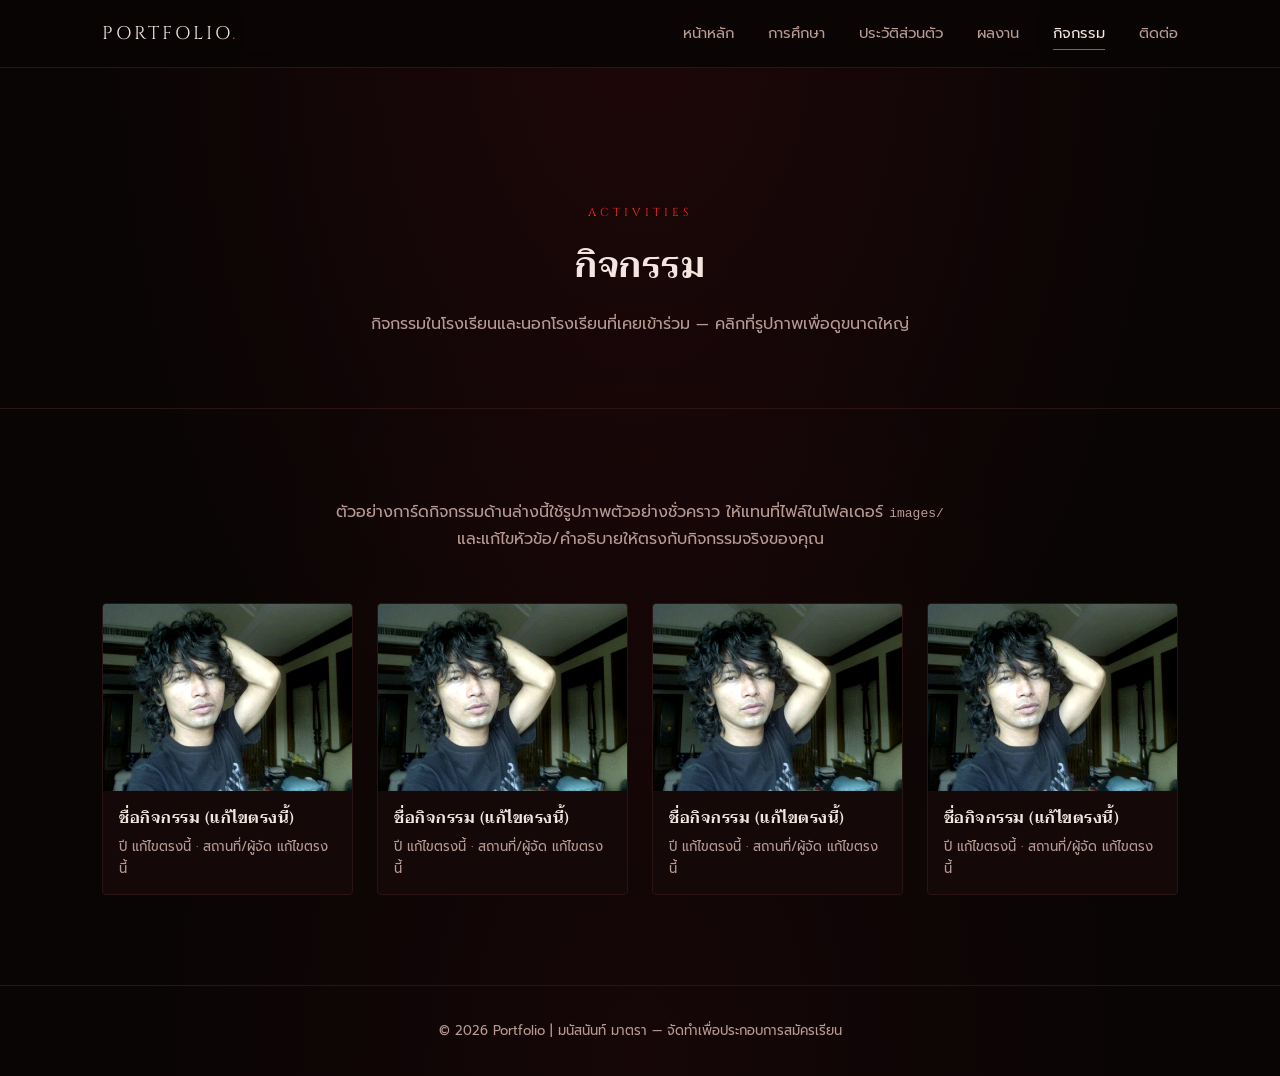
==== activities.html @ ad9273ef "Add files via upload" ====
<!DOCTYPE html>
<html lang="th">
<head>
    <meta charset="UTF-8">
    <meta name="viewport" content="width=device-width, initial-scale=1.0">
    <title>กิจกรรม | มนัสนันท์ มาตรา</title>

    <link rel="preconnect" href="https://fonts.googleapis.com">
    <link rel="preconnect" href="https://fonts.gstatic.com" crossorigin>
    <link href="https://fonts.googleapis.com/css2?family=Cinzel:wght@500;600&family=Prompt:wght@300;400;500;600;700&family=Taviraj:ital,wght@0,400;0,600;1,400&display=swap" rel="stylesheet">

    <link rel="stylesheet" href="css/style.css">
</head>
<body>

<header>
    <nav class="navbar">
        <div class="logo">PORTFOLIO<span>.</span></div>
        <button class="nav-toggle" aria-label="เปิดเมนู">
            <span></span><span></span><span></span>
        </button>
        <ul>
            <li><a href="index.html">หน้าหลัก</a></li>
            <li><a href="education.html">การศึกษา</a></li>
            <li><a href="personal.html">ประวัติส่วนตัว</a></li>
            <li><a href="award.html">ผลงาน</a></li>
            <li><a href="activities.html" class="active">กิจกรรม</a></li>
            <li><a href="contact.html">ติดต่อ</a></li>
        </ul>
    </nav>
</header>

<section class="page-hero">
    <span class="eyebrow">Activities</span>
    <h1>กิจกรรม</h1>
    <p>กิจกรรมในโรงเรียนและนอกโรงเรียนที่เคยเข้าร่วม — คลิกที่รูปภาพเพื่อดูขนาดใหญ่</p>
</section>

<section>
    <div class="gallery-intro">
        <p>
            ตัวอย่างการ์ดกิจกรรมด้านล่างนี้ใช้รูปภาพตัวอย่างชั่วคราว
            ให้แทนที่ไฟล์ในโฟลเดอร์ <code>images/</code> และแก้ไขหัวข้อ/คำอธิบายให้ตรงกับกิจกรรมจริงของคุณ
        </p>
    </div>

    <div class="gallery-grid">

        <div class="gallery-item" data-full="images/gallery-1.jpg" data-caption="กิจกรรม — ตัวอย่างที่ 1: แก้ไขคำอธิบายให้ตรงกับกิจกรรมจริง">
            <div class="thumb-wrap">
                <img src="images/gallery-1.jpg" alt="กิจกรรมตัวอย่างที่ 1">
                <span class="zoom-tag">คลิกเพื่อขยาย</span>
            </div>
            <div class="caption">
                <h4>ชื่อกิจกรรม (แก้ไขตรงนี้)</h4>
                <p>ปี แก้ไขตรงนี้ · สถานที่/ผู้จัด แก้ไขตรงนี้</p>
            </div>
        </div>

        <div class="gallery-item" data-full="images/gallery-1.jpg" data-caption="กิจกรรม — ตัวอย่างที่ 2: แก้ไขคำอธิบายให้ตรงกับกิจกรรมจริง">
            <div class="thumb-wrap">
                <img src="images/gallery-1.jpg" alt="กิจกรรมตัวอย่างที่ 2">
                <span class="zoom-tag">คลิกเพื่อขยาย</span>
            </div>
            <div class="caption">
                <h4>ชื่อกิจกรรม (แก้ไขตรงนี้)</h4>
                <p>ปี แก้ไขตรงนี้ · สถานที่/ผู้จัด แก้ไขตรงนี้</p>
            </div>
        </div>

        <div class="gallery-item" data-full="images/gallery-1.jpg" data-caption="กิจกรรม — ตัวอย่างที่ 3: แก้ไขคำอธิบายให้ตรงกับกิจกรรมจริง">
            <div class="thumb-wrap">
                <img src="images/gallery-1.jpg" alt="กิจกรรมตัวอย่างที่ 3">
                <span class="zoom-tag">คลิกเพื่อขยาย</span>
            </div>
            <div class="caption">
                <h4>ชื่อกิจกรรม (แก้ไขตรงนี้)</h4>
                <p>ปี แก้ไขตรงนี้ · สถานที่/ผู้จัด แก้ไขตรงนี้</p>
            </div>
        </div>

        <div class="gallery-item" data-full="images/gallery-1.jpg" data-caption="กิจกรรม — ตัวอย่างที่ 4: แก้ไขคำอธิบายให้ตรงกับกิจกรรมจริง">
            <div class="thumb-wrap">
                <img src="images/gallery-1.jpg" alt="กิจกรรมตัวอย่างที่ 4">
                <span class="zoom-tag">คลิกเพื่อขยาย</span>
            </div>
            <div class="caption">
                <h4>ชื่อกิจกรรม (แก้ไขตรงนี้)</h4>
                <p>ปี แก้ไขตรงนี้ · สถานที่/ผู้จัด แก้ไขตรงนี้</p>
            </div>
        </div>

    </div>
</section>

<!-- ===== Lightbox modal ===== -->
<div class="lightbox" id="lightbox">
    <div class="lightbox-content">
        <button class="lightbox-close" aria-label="ปิด">✕</button>
        <button class="lightbox-prev" aria-label="ก่อนหน้า">‹</button>
        <img src="" alt="">
        <p class="lightbox-caption"></p>
        <button class="lightbox-next" aria-label="ถัดไป">›</button>
    </div>
</div>

<footer>
    <p>© 2026 Portfolio | มนัสนันท์ มาตรา — จัดทำเพื่อประกอบการสมัครเรียน</p>
</footer>

<script src="js/script.js"></script>
</body>
</html>
---- css/style.css ----
/* =========================================================
   PORTFOLIO — DARK EMBER THEME
   Palette:
     --void      #0a0505   background, deepest black-red
     --char      #150808   panel background
     --blood     #7a0d17   primary red (deep blood)
     --ember     #ff2b1c   accent red-orange (glow / hover)
     --ash       #2a1414   borders / dividers
     --bone      #f2e6df   main text (warm bone white)
     --smoke     #b89b93   muted text
   ========================================================= */

:root {
    --void: #0a0505;
    --char: #150808;
    --blood: #7a0d17;
    --ember: #ff2b1c;
    --ash: #2a1414;
    --bone: #f2e6df;
    --smoke: #b89b93;
}

* {
    margin: 0;
    padding: 0;
    box-sizing: border-box;
}

html {
    scroll-behavior: smooth;
}

body {
    background: var(--void);
    color: var(--bone);
    font-family: 'Prompt', sans-serif;
    line-height: 1.7;
    overflow-x: hidden;
    background-image:
        radial-gradient(ellipse at top, rgba(122,13,23,0.18), transparent 60%),
        radial-gradient(ellipse at bottom, rgba(122,13,23,0.10), transparent 55%);
}

h1, h2, h3, h4 {
    font-family: 'Taviraj', serif;
    font-weight: 600;
    letter-spacing: 0.5px;
}

a {
    text-decoration: none;
    color: inherit;
}

img {
    max-width: 100%;
    display: block;
}

section {
    padding: 90px 8%;
    position: relative;
}

.eyebrow {
    display: inline-block;
    font-family: 'Cinzel', serif;
    font-size: 0.72rem;
    letter-spacing: 4px;
    text-transform: uppercase;
    color: var(--ember);
    margin-bottom: 14px;
}

/* ===== Ember particles (signature ambient effect) ===== */
.ember-field {
    position: absolute;
    inset: 0;
    overflow: hidden;
    pointer-events: none;
    z-index: 0;
}

.ember-field span {
    position: absolute;
    bottom: -10px;
    width: 3px;
    height: 3px;
    background: var(--ember);
    border-radius: 50%;
    box-shadow: 0 0 6px 2px rgba(255,43,28,0.7);
    opacity: 0;
    animation: float-up linear infinite;
}

@keyframes float-up {
    0%   { opacity: 0; transform: translateY(0) translateX(0); }
    10%  { opacity: 1; }
    90%  { opacity: 0.4; }
    100% { opacity: 0; transform: translateY(-620px) translateX(var(--drift, 20px)); }
}

/* ===== Navigation ===== */
header {
    position: sticky;
    top: 0;
    z-index: 100;
    background: rgba(10,5,5,0.88);
    backdrop-filter: blur(8px);
    border-bottom: 1px solid var(--ash);
}

.navbar {
    display: flex;
    align-items: center;
    justify-content: space-between;
    padding: 18px 8%;
}

.logo {
    font-family: 'Cinzel', serif;
    font-size: 1.15rem;
    letter-spacing: 3px;
    color: var(--bone);
}

.logo span {
    color: var(--ember);
}

.navbar ul {
    display: flex;
    list-style: none;
    gap: 34px;
}

.navbar ul li a {
    position: relative;
    font-size: 0.92rem;
    color: var(--smoke);
    transition: color 0.25s ease;
    padding-bottom: 4px;
}

.navbar ul li a::after {
    content: "";
    position: absolute;
    left: 0;
    bottom: -2px;
    width: 0;
    height: 1px;
    background: var(--ember);
    transition: width 0.25s ease;
}

.navbar ul li a:hover,
.navbar ul li a.active {
    color: var(--bone);
}

.navbar ul li a:hover::after,
.navbar ul li a.active::after {
    width: 100%;
}

.nav-toggle {
    display: none;
    flex-direction: column;
    gap: 5px;
    background: none;
    border: none;
    cursor: pointer;
}

.nav-toggle span {
    width: 26px;
    height: 2px;
    background: var(--bone);
}

/* ===== Hero ===== */
.hero {
    display: flex;
    align-items: center;
    justify-content: space-between;
    gap: 60px;
    min-height: 82vh;
    padding-top: 60px;
}

.hero-text {
    flex: 1.1;
    z-index: 1;
}

.hero-text h1 {
    font-size: 1.4rem;
    color: var(--smoke);
    font-weight: 400;
}

.hero-text h2 {
    font-size: 2.6rem;
    margin: 10px 0 22px;
    line-height: 1.3;
}

.hero-text h2 span {
    color: var(--ember);
    text-shadow: 0 0 22px rgba(255,43,28,0.55);
}

.hero-text p {
    color: var(--smoke);
    max-width: 480px;
    margin-bottom: 32px;
}

.btn {
    display: inline-block;
    padding: 14px 34px;
    border: 1px solid var(--blood);
    color: var(--bone);
    font-size: 0.9rem;
    letter-spacing: 1px;
    border-radius: 2px;
    background: linear-gradient(180deg, rgba(122,13,23,0.35), rgba(122,13,23,0.05));
    transition: all 0.3s ease;
}

.btn:hover {
    background: var(--ember);
    border-color: var(--ember);
    box-shadow: 0 0 24px rgba(255,43,28,0.6);
    color: #150404;
}

.hero-image {
    flex: 0.9;
    display: flex;
    justify-content: center;
    z-index: 1;
}

.hero-image .frame {
    position: relative;
    width: 300px;
    height: 380px;
    clip-path: polygon(50% 0%, 100% 18%, 100% 100%, 50% 100%, 0% 100%, 0% 18%);
    border: 1px solid var(--blood);
    box-shadow: 0 0 50px rgba(122,13,23,0.55);
    overflow: hidden;
}

.hero-image img {
    width: 100%;
    height: 100%;
    object-fit: cover;
    filter: grayscale(20%) contrast(1.08) saturate(1.1);
}

/* ===== Jagged divider (signature) ===== */
.divider {
    height: 46px;
    background: var(--char);
    clip-path: polygon(
        0% 100%, 5% 20%, 10% 100%, 15% 30%, 20% 100%, 25% 15%, 30% 100%,
        35% 25%, 40% 100%, 45% 10%, 50% 100%, 55% 20%, 60% 100%, 65% 30%,
        70% 100%, 75% 15%, 80% 100%, 85% 25%, 90% 100%, 95% 10%, 100% 100%,
        100% 0%, 0% 0%
    );
}

/* ===== About / generic content sections ===== */
.about, .content-block {
    background: var(--char);
    border-top: 1px solid var(--ash);
    border-bottom: 1px solid var(--ash);
}

.about h2, .content-block h2 {
    font-size: 1.8rem;
    margin-bottom: 20px;
}

.about p {
    color: var(--smoke);
    max-width: 780px;
}

/* ===== Cards ===== */
.cards {
    display: grid;
    grid-template-columns: repeat(3, 1fr);
    gap: 28px;
}

.card {
    background: var(--char);
    border: 1px solid var(--ash);
    padding: 34px 26px;
    border-radius: 4px;
    transition: transform 0.3s ease, border-color 0.3s ease, box-shadow 0.3s ease;
}

.card:hover {
    transform: translateY(-6px);
    border-color: var(--blood);
    box-shadow: 0 14px 34px rgba(122,13,23,0.35);
}

.card h3 {
    font-size: 1.1rem;
    margin-bottom: 10px;
    color: var(--ember);
}

.card p {
    color: var(--smoke);
    font-size: 0.92rem;
}

/* ===== Page header (for inner pages) ===== */
.page-hero {
    padding: 130px 8% 70px;
    text-align: center;
    border-bottom: 1px solid var(--ash);
}

.page-hero h1 {
    font-size: 2.2rem;
}

.page-hero p {
    color: var(--smoke);
    max-width: 560px;
    margin: 14px auto 0;
}

/* ===== Personal info page ===== */
.profile-wrap {
    display: flex;
    gap: 60px;
    align-items: flex-start;
}

.profile-photo {
    flex: 0 0 260px;
}

.profile-photo .frame {
    width: 260px;
    height: 330px;
    clip-path: polygon(50% 0%, 100% 18%, 100% 100%, 0% 100%, 0% 18%);
    border: 1px solid var(--blood);
    overflow: hidden;
    box-shadow: 0 0 40px rgba(122,13,23,0.4);
}

.profile-photo img {
    width: 100%;
    height: 100%;
    object-fit: cover;
    filter: grayscale(20%) contrast(1.08);
}

.info-table {
    flex: 1;
    border-collapse: collapse;
    width: 100%;
}

.info-table tr {
    border-bottom: 1px solid var(--ash);
}

.info-table td {
    padding: 14px 10px;
    vertical-align: top;
}

.info-table td:first-child {
    width: 190px;
    color: var(--ember);
    font-weight: 500;
    white-space: nowrap;
}

.info-table td:last-child {
    color: var(--bone);
}

.quote-block {
    margin-top: 34px;
    padding: 22px 26px;
    border-left: 3px solid var(--ember);
    background: rgba(122,13,23,0.08);
    font-family: 'Taviraj', serif;
    font-style: italic;
    color: var(--smoke);
}

/* ===== Education timeline ===== */
.timeline {
    position: relative;
    max-width: 780px;
    margin: 0 auto;
    padding-left: 40px;
    border-left: 1px solid var(--ash);
}

.timeline-item {
    position: relative;
    margin-bottom: 46px;
}

.timeline-item::before {
    content: "";
    position: absolute;
    left: -46px;
    top: 4px;
    width: 12px;
    height: 12px;
    background: var(--void);
    border: 2px solid var(--ember);
    border-radius: 50%;
    box-shadow: 0 0 10px rgba(255,43,28,0.7);
}

.timeline-item .year {
    font-family: 'Cinzel', serif;
    font-size: 0.78rem;
    letter-spacing: 2px;
    color: var(--ember);
    margin-bottom: 6px;
    display: block;
}

.timeline-item h3 {
    font-size: 1.2rem;
    margin-bottom: 8px;
}

.timeline-item p {
    color: var(--smoke);
    font-size: 0.94rem;
}

.gpa-box {
    max-width: 780px;
    margin: 60px auto 0;
    display: grid;
    grid-template-columns: repeat(3, 1fr);
    gap: 20px;
    text-align: center;
}

.gpa-box .stat {
    border: 1px solid var(--ash);
    padding: 26px 10px;
    border-radius: 4px;
}

.gpa-box .stat .num {
    font-family: 'Cinzel', serif;
    font-size: 1.9rem;
    color: var(--ember);
}

.gpa-box .stat .label {
    color: var(--smoke);
    font-size: 0.82rem;
    margin-top: 6px;
}

/* ===== Gallery (award / activities) with lightbox ===== */
.gallery-intro {
    text-align: center;
    max-width: 620px;
    margin: 0 auto 50px;
}

.gallery-intro p {
    color: var(--smoke);
}

.gallery-grid {
    display: grid;
    grid-template-columns: repeat(auto-fill, minmax(240px, 1fr));
    gap: 24px;
}

.gallery-item {
    position: relative;
    border: 1px solid var(--ash);
    border-radius: 4px;
    overflow: hidden;
    cursor: pointer;
    background: var(--char);
}

.gallery-item .thumb-wrap {
    position: relative;
    overflow: hidden;
    aspect-ratio: 4 / 3;
}

.gallery-item img {
    width: 100%;
    height: 100%;
    object-fit: cover;
    filter: grayscale(15%) contrast(1.05);
    transition: transform 0.5s ease, filter 0.5s ease;
}

.gallery-item:hover img {
    transform: scale(1.08);
    filter: grayscale(0%) contrast(1.1);
}

.gallery-item .zoom-tag {
    position: absolute;
    top: 10px;
    right: 10px;
    background: rgba(10,5,5,0.7);
    border: 1px solid var(--blood);
    color: var(--bone);
    font-size: 0.7rem;
    padding: 4px 9px;
    border-radius: 20px;
    letter-spacing: 1px;
    opacity: 0;
    transform: translateY(-4px);
    transition: all 0.3s ease;
}

.gallery-item:hover .zoom-tag {
    opacity: 1;
    transform: translateY(0);
}

.gallery-item .caption {
    padding: 14px 16px;
}

.gallery-item .caption h4 {
    font-size: 0.98rem;
    margin-bottom: 4px;
}

.gallery-item .caption p {
    color: var(--smoke);
    font-size: 0.82rem;
}

/* ===== Lightbox modal ===== */
.lightbox {
    position: fixed;
    inset: 0;
    background: rgba(6,3,3,0.94);
    display: none;
    align-items: center;
    justify-content: center;
    z-index: 999;
    padding: 40px;
}

.lightbox.open {
    display: flex;
    animation: fadeIn 0.25s ease;
}

@keyframes fadeIn {
    from { opacity: 0; }
    to { opacity: 1; }
}

.lightbox-content {
    max-width: 880px;
    max-height: 85vh;
    position: relative;
    text-align: center;
}

.lightbox-content img {
    max-width: 100%;
    max-height: 75vh;
    border: 1px solid var(--blood);
    box-shadow: 0 0 60px rgba(255,43,28,0.35);
    margin: 0 auto;
}

.lightbox-caption {
    color: var(--smoke);
    margin-top: 16px;
    font-size: 0.9rem;
}

.lightbox-close,
.lightbox-prev,
.lightbox-next {
    position: absolute;
    background: none;
    border: 1px solid var(--blood);
    color: var(--bone);
    cursor: pointer;
    font-size: 1.1rem;
    width: 42px;
    height: 42px;
    border-radius: 50%;
    display: flex;
    align-items: center;
    justify-content: center;
    transition: all 0.25s ease;
}

.lightbox-close:hover,
.lightbox-prev:hover,
.lightbox-next:hover {
    background: var(--ember);
    color: #150404;
    border-color: var(--ember);
}

.lightbox-close {
    top: -50px;
    right: 0;
}

.lightbox-prev {
    left: -60px;
    top: 50%;
    transform: translateY(-50%);
}

.lightbox-next {
    right: -60px;
    top: 50%;
    transform: translateY(-50%);
}

/* ===== Contact page ===== */
.contact-grid {
    display: grid;
    grid-template-columns: repeat(auto-fit, minmax(220px, 1fr));
    gap: 24px;
    max-width: 920px;
    margin: 0 auto;
}

.contact-card {
    background: var(--char);
    border: 1px solid var(--ash);
    padding: 30px 24px;
    border-radius: 4px;
    text-align: center;
    transition: all 0.3s ease;
}

.contact-card:hover {
    border-color: var(--blood);
    transform: translateY(-4px);
    box-shadow: 0 12px 30px rgba(122,13,23,0.3);
}

.contact-card .icon {
    font-size: 1.7rem;
    margin-bottom: 12px;
    color: var(--ember);
}

.contact-card h3 {
    font-size: 1rem;
    margin-bottom: 6px;
}

.contact-card p, .contact-card a {
    color: var(--smoke);
    font-size: 0.9rem;
}

.contact-form {
    max-width: 620px;
    margin: 60px auto 0;
}

.contact-form label {
    display: block;
    font-size: 0.85rem;
    color: var(--smoke);
    margin-bottom: 6px;
    margin-top: 18px;
}

.contact-form input,
.contact-form textarea {
    width: 100%;
    background: var(--char);
    border: 1px solid var(--ash);
    color: var(--bone);
    padding: 12px 14px;
    border-radius: 3px;
    font-family: 'Prompt', sans-serif;
}

.contact-form input:focus,
.contact-form textarea:focus {
    outline: none;
    border-color: var(--ember);
}

.contact-form button {
    margin-top: 24px;
    cursor: pointer;
    font-family: 'Prompt', sans-serif;
}

/* ===== Footer ===== */
footer {
    padding: 34px 8%;
    text-align: center;
    color: var(--smoke);
    font-size: 0.82rem;
    border-top: 1px solid var(--ash);
}

/* ===== Focus visibility (accessibility) ===== */
a:focus-visible,
button:focus-visible {
    outline: 2px solid var(--ember);
    outline-offset: 3px;
}

/* ===== Reduced motion ===== */
@media (prefers-reduced-motion: reduce) {
    .ember-field span { animation: none; opacity: 0; }
    * { transition: none !important; }
}

/* ===== Responsive ===== */
@media (max-width: 900px) {
    .hero { flex-direction: column; text-align: center; padding-top: 40px; }
    .hero-text p { margin-left: auto; margin-right: auto; }
    .profile-wrap { flex-direction: column; align-items: center; text-align: center; }
    .info-table td:first-child { width: 140px; }
    .cards { grid-template-columns: 1fr; }
    .gpa-box { grid-template-columns: 1fr; }
}

@media (max-width: 720px) {
    .navbar ul {
        position: fixed;
        top: 66px;
        left: 0;
        right: 0;
        background: var(--void);
        flex-direction: column;
        align-items: center;
        gap: 0;
        border-bottom: 1px solid var(--ash);
        max-height: 0;
        overflow: hidden;
        transition: max-height 0.3s ease;
    }
    .navbar ul.show {
        max-height: 320px;
    }
    .navbar ul li {
        width: 100%;
        text-align: center;
        padding: 16px 0;
        border-top: 1px solid var(--ash);
    }
    .nav-toggle { display: flex; }
    section { padding: 60px 6%; }
    .lightbox-prev { left: 8px; }
    .lightbox-next { right: 8px; }
    .lightbox-close { top: 8px; right: 8px; }
}
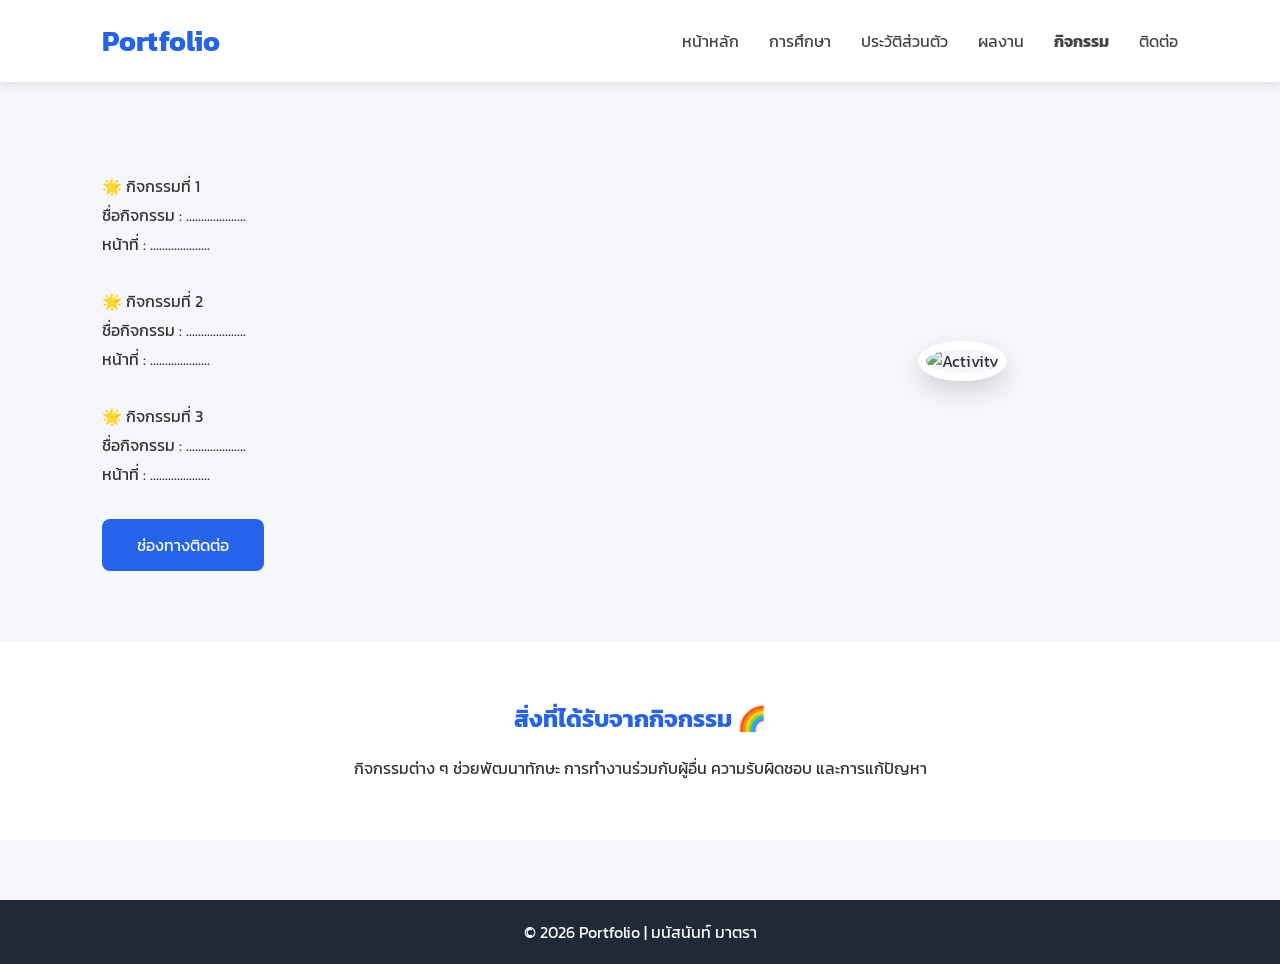
==== commit 2a57e826: "Create activities.html" ====
--- a/activities.html
+++ b/activities.html
@@ -1,113 +1,127 @@
 <!DOCTYPE html>
 <html lang="th">
+
 <head>
-    <meta charset="UTF-8">
-    <meta name="viewport" content="width=device-width, initial-scale=1.0">
-    <title>กิจกรรม | มนัสนันท์ มาตรา</title>
 
-    <link rel="preconnect" href="https://fonts.googleapis.com">
-    <link rel="preconnect" href="https://fonts.gstatic.com" crossorigin>
-    <link href="https://fonts.googleapis.com/css2?family=Cinzel:wght@500;600&family=Prompt:wght@300;400;500;600;700&family=Taviraj:ital,wght@0,400;0,600;1,400&display=swap" rel="stylesheet">
+<meta charset="UTF-8">
+<meta name="viewport" content="width=device-width, initial-scale=1.0">
 
-    <link rel="stylesheet" href="css/style.css">
+<title>Portfolio | กิจกรรม</title>
+
+<link rel="stylesheet" href="css/style.css">
+
+<link href="https://fonts.googleapis.com/css2?family=Kanit:wght@300;400;500;700&display=swap" rel="stylesheet">
+
 </head>
+
+
 <body>
 
+
 <header>
-    <nav class="navbar">
-        <div class="logo">PORTFOLIO<span>.</span></div>
-        <button class="nav-toggle" aria-label="เปิดเมนู">
-            <span></span><span></span><span></span>
-        </button>
-        <ul>
-            <li><a href="index.html">หน้าหลัก</a></li>
-            <li><a href="education.html">การศึกษา</a></li>
-            <li><a href="personal.html">ประวัติส่วนตัว</a></li>
-            <li><a href="award.html">ผลงาน</a></li>
-            <li><a href="activities.html" class="active">กิจกรรม</a></li>
-            <li><a href="contact.html">ติดต่อ</a></li>
-        </ul>
-    </nav>
+
+<nav class="navbar">
+
+<div class="logo">
+Portfolio
+</div>
+
+
+<ul class="menu">
+
+<li><a href="index.html">หน้าหลัก</a></li>
+
+<li><a href="education.html">การศึกษา</a></li>
+
+<li><a href="personal.html">ประวัติส่วนตัว</a></li>
+
+<li><a href="award.html">ผลงาน</a></li>
+
+<li><a href="activities.html" class="active">กิจกรรม</a></li>
+
+<li><a href="contact.html">ติดต่อ</a></li>
+
+</ul>
+
+</nav>
+
 </header>
 
-<section class="page-hero">
-    <span class="eyebrow">Activities</span>
-    <h1>กิจกรรม</h1>
-    <p>กิจกรรมในโรงเรียนและนอกโรงเรียนที่เคยเข้าร่วม — คลิกที่รูปภาพเพื่อดูขนาดใหญ่</p>
+
+
+<section class="hero">
+
+
+<div class="hero-text">
+
+
+<p>
+
+🌟 กิจกรรมที่ 1<br>
+ชื่อกิจกรรม : ....................<br>
+หน้าที่ : ....................<br><br>
+
+
+🌟 กิจกรรมที่ 2<br>
+ชื่อกิจกรรม : ....................<br>
+หน้าที่ : ....................<br><br>
+
+
+🌟 กิจกรรมที่ 3<br>
+ชื่อกิจกรรม : ....................<br>
+หน้าที่ : ....................
+
+</p>
+
+
+<a href="contact.html" class="btn">
+ช่องทางติดต่อ
+</a>
+
+
+</div>
+
+
+<div class="hero-image">
+
+<img src="images/activity.png" alt="Activity">
+
+</div>
+
+
 </section>
 
-<section>
-    <div class="gallery-intro">
-        <p>
-            ตัวอย่างการ์ดกิจกรรมด้านล่างนี้ใช้รูปภาพตัวอย่างชั่วคราว
-            ให้แทนที่ไฟล์ในโฟลเดอร์ <code>images/</code> และแก้ไขหัวข้อ/คำอธิบายให้ตรงกับกิจกรรมจริงของคุณ
-        </p>
-    </div>
 
-    <div class="gallery-grid">
 
-        <div class="gallery-item" data-full="images/gallery-1.jpg" data-caption="กิจกรรม — ตัวอย่างที่ 1: แก้ไขคำอธิบายให้ตรงกับกิจกรรมจริง">
-            <div class="thumb-wrap">
-                <img src="images/gallery-1.jpg" alt="กิจกรรมตัวอย่างที่ 1">
-                <span class="zoom-tag">คลิกเพื่อขยาย</span>
-            </div>
-            <div class="caption">
-                <h4>ชื่อกิจกรรม (แก้ไขตรงนี้)</h4>
-                <p>ปี แก้ไขตรงนี้ · สถานที่/ผู้จัด แก้ไขตรงนี้</p>
-            </div>
-        </div>
+<section class="about">
 
-        <div class="gallery-item" data-full="images/gallery-1.jpg" data-caption="กิจกรรม — ตัวอย่างที่ 2: แก้ไขคำอธิบายให้ตรงกับกิจกรรมจริง">
-            <div class="thumb-wrap">
-                <img src="images/gallery-1.jpg" alt="กิจกรรมตัวอย่างที่ 2">
-                <span class="zoom-tag">คลิกเพื่อขยาย</span>
-            </div>
-            <div class="caption">
-                <h4>ชื่อกิจกรรม (แก้ไขตรงนี้)</h4>
-                <p>ปี แก้ไขตรงนี้ · สถานที่/ผู้จัด แก้ไขตรงนี้</p>
-            </div>
-        </div>
+<h2>
+สิ่งที่ได้รับจากกิจกรรม 🌈
+</h2>
 
-        <div class="gallery-item" data-full="images/gallery-1.jpg" data-caption="กิจกรรม — ตัวอย่างที่ 3: แก้ไขคำอธิบายให้ตรงกับกิจกรรมจริง">
-            <div class="thumb-wrap">
-                <img src="images/gallery-1.jpg" alt="กิจกรรมตัวอย่างที่ 3">
-                <span class="zoom-tag">คลิกเพื่อขยาย</span>
-            </div>
-            <div class="caption">
-                <h4>ชื่อกิจกรรม (แก้ไขตรงนี้)</h4>
-                <p>ปี แก้ไขตรงนี้ · สถานที่/ผู้จัด แก้ไขตรงนี้</p>
-            </div>
-        </div>
 
-        <div class="gallery-item" data-full="images/gallery-1.jpg" data-caption="กิจกรรม — ตัวอย่างที่ 4: แก้ไขคำอธิบายให้ตรงกับกิจกรรมจริง">
-            <div class="thumb-wrap">
-                <img src="images/gallery-1.jpg" alt="กิจกรรมตัวอย่างที่ 4">
-                <span class="zoom-tag">คลิกเพื่อขยาย</span>
-            </div>
-            <div class="caption">
-                <h4>ชื่อกิจกรรม (แก้ไขตรงนี้)</h4>
-                <p>ปี แก้ไขตรงนี้ · สถานที่/ผู้จัด แก้ไขตรงนี้</p>
-            </div>
-        </div>
+<p>
 
-    </div>
+กิจกรรมต่าง ๆ ช่วยพัฒนาทักษะ
+การทำงานร่วมกับผู้อื่น
+ความรับผิดชอบ และการแก้ปัญหา
+
+</p>
+
+
 </section>
 
-<!-- ===== Lightbox modal ===== -->
-<div class="lightbox" id="lightbox">
-    <div class="lightbox-content">
-        <button class="lightbox-close" aria-label="ปิด">✕</button>
-        <button class="lightbox-prev" aria-label="ก่อนหน้า">‹</button>
-        <img src="" alt="">
-        <p class="lightbox-caption"></p>
-        <button class="lightbox-next" aria-label="ถัดไป">›</button>
-    </div>
-</div>
+
 
 <footer>
-    <p>© 2026 Portfolio | มนัสนันท์ มาตรา — จัดทำเพื่อประกอบการสมัครเรียน</p>
+
+<p>
+© 2026 Portfolio | มนัสนันท์ มาตรา
+</p>
+
 </footer>
 
-<script src="js/script.js"></script>
+
 </body>
+
 </html>
--- a/css/style.css
+++ b/css/style.css
@@ -1,779 +1,238 @@
-/* =========================================================
-   PORTFOLIO — DARK EMBER THEME
-   Palette:
-     --void      #0a0505   background, deepest black-red
-     --char      #150808   panel background
-     --blood     #7a0d17   primary red (deep blood)
-     --ember     #ff2b1c   accent red-orange (glow / hover)
-     --ash       #2a1414   borders / dividers
-     --bone      #f2e6df   main text (warm bone white)
-     --smoke     #b89b93   muted text
-   ========================================================= */
-
-:root {
-    --void: #0a0505;
-    --char: #150808;
-    --blood: #7a0d17;
-    --ember: #ff2b1c;
-    --ash: #2a1414;
-    --bone: #f2e6df;
-    --smoke: #b89b93;
-}
-
-* {
-    margin: 0;
-    padding: 0;
-    box-sizing: border-box;
-}
-
-html {
-    scroll-behavior: smooth;
-}
-
-body {
-    background: var(--void);
-    color: var(--bone);
-    font-family: 'Prompt', sans-serif;
-    line-height: 1.7;
-    overflow-x: hidden;
-    background-image:
-        radial-gradient(ellipse at top, rgba(122,13,23,0.18), transparent 60%),
-        radial-gradient(ellipse at bottom, rgba(122,13,23,0.10), transparent 55%);
-}
-
-h1, h2, h3, h4 {
-    font-family: 'Taviraj', serif;
-    font-weight: 600;
-    letter-spacing: 0.5px;
-}
-
-a {
-    text-decoration: none;
-    color: inherit;
-}
-
-img {
-    max-width: 100%;
-    display: block;
-}
-
-section {
-    padding: 90px 8%;
-    position: relative;
-}
-
-.eyebrow {
-    display: inline-block;
-    font-family: 'Cinzel', serif;
-    font-size: 0.72rem;
-    letter-spacing: 4px;
-    text-transform: uppercase;
-    color: var(--ember);
-    margin-bottom: 14px;
-}
-
-/* ===== Ember particles (signature ambient effect) ===== */
-.ember-field {
-    position: absolute;
-    inset: 0;
-    overflow: hidden;
-    pointer-events: none;
-    z-index: 0;
-}
-
-.ember-field span {
-    position: absolute;
-    bottom: -10px;
-    width: 3px;
-    height: 3px;
-    background: var(--ember);
-    border-radius: 50%;
-    box-shadow: 0 0 6px 2px rgba(255,43,28,0.7);
-    opacity: 0;
-    animation: float-up linear infinite;
-}
-
-@keyframes float-up {
-    0%   { opacity: 0; transform: translateY(0) translateX(0); }
-    10%  { opacity: 1; }
-    90%  { opacity: 0.4; }
-    100% { opacity: 0; transform: translateY(-620px) translateX(var(--drift, 20px)); }
-}
-
-/* ===== Navigation ===== */
-header {
-    position: sticky;
-    top: 0;
-    z-index: 100;
-    background: rgba(10,5,5,0.88);
-    backdrop-filter: blur(8px);
-    border-bottom: 1px solid var(--ash);
-}
-
-.navbar {
-    display: flex;
-    align-items: center;
-    justify-content: space-between;
-    padding: 18px 8%;
-}
-
-.logo {
-    font-family: 'Cinzel', serif;
-    font-size: 1.15rem;
-    letter-spacing: 3px;
-    color: var(--bone);
-}
-
-.logo span {
-    color: var(--ember);
-}
-
-.navbar ul {
-    display: flex;
-    list-style: none;
-    gap: 34px;
-}
-
-.navbar ul li a {
-    position: relative;
-    font-size: 0.92rem;
-    color: var(--smoke);
-    transition: color 0.25s ease;
-    padding-bottom: 4px;
-}
-
-.navbar ul li a::after {
-    content: "";
-    position: absolute;
-    left: 0;
-    bottom: -2px;
-    width: 0;
-    height: 1px;
-    background: var(--ember);
-    transition: width 0.25s ease;
-}
-
-.navbar ul li a:hover,
-.navbar ul li a.active {
-    color: var(--bone);
-}
-
-.navbar ul li a:hover::after,
-.navbar ul li a.active::after {
-    width: 100%;
-}
-
-.nav-toggle {
-    display: none;
-    flex-direction: column;
-    gap: 5px;
-    background: none;
-    border: none;
-    cursor: pointer;
-}
-
-.nav-toggle span {
-    width: 26px;
-    height: 2px;
-    background: var(--bone);
-}
-
-/* ===== Hero ===== */
-.hero {
-    display: flex;
-    align-items: center;
-    justify-content: space-between;
-    gap: 60px;
-    min-height: 82vh;
-    padding-top: 60px;
-}
-
-.hero-text {
-    flex: 1.1;
-    z-index: 1;
-}
-
-.hero-text h1 {
-    font-size: 1.4rem;
-    color: var(--smoke);
-    font-weight: 400;
-}
-
-.hero-text h2 {
-    font-size: 2.6rem;
-    margin: 10px 0 22px;
-    line-height: 1.3;
-}
-
-.hero-text h2 span {
-    color: var(--ember);
-    text-shadow: 0 0 22px rgba(255,43,28,0.55);
-}
-
-.hero-text p {
-    color: var(--smoke);
-    max-width: 480px;
-    margin-bottom: 32px;
-}
-
-.btn {
-    display: inline-block;
-    padding: 14px 34px;
-    border: 1px solid var(--blood);
-    color: var(--bone);
-    font-size: 0.9rem;
-    letter-spacing: 1px;
-    border-radius: 2px;
-    background: linear-gradient(180deg, rgba(122,13,23,0.35), rgba(122,13,23,0.05));
-    transition: all 0.3s ease;
-}
-
-.btn:hover {
-    background: var(--ember);
-    border-color: var(--ember);
-    box-shadow: 0 0 24px rgba(255,43,28,0.6);
-    color: #150404;
-}
-
-.hero-image {
-    flex: 0.9;
-    display: flex;
-    justify-content: center;
-    z-index: 1;
-}
-
-.hero-image .frame {
-    position: relative;
-    width: 300px;
-    height: 380px;
-    clip-path: polygon(50% 0%, 100% 18%, 100% 100%, 50% 100%, 0% 100%, 0% 18%);
-    border: 1px solid var(--blood);
-    box-shadow: 0 0 50px rgba(122,13,23,0.55);
-    overflow: hidden;
-}
-
-.hero-image img {
-    width: 100%;
-    height: 100%;
-    object-fit: cover;
-    filter: grayscale(20%) contrast(1.08) saturate(1.1);
-}
-
-/* ===== Jagged divider (signature) ===== */
-.divider {
-    height: 46px;
-    background: var(--char);
-    clip-path: polygon(
-        0% 100%, 5% 20%, 10% 100%, 15% 30%, 20% 100%, 25% 15%, 30% 100%,
-        35% 25%, 40% 100%, 45% 10%, 50% 100%, 55% 20%, 60% 100%, 65% 30%,
-        70% 100%, 75% 15%, 80% 100%, 85% 25%, 90% 100%, 95% 10%, 100% 100%,
-        100% 0%, 0% 0%
-    );
-}
-
-/* ===== About / generic content sections ===== */
-.about, .content-block {
-    background: var(--char);
-    border-top: 1px solid var(--ash);
-    border-bottom: 1px solid var(--ash);
-}
-
-.about h2, .content-block h2 {
-    font-size: 1.8rem;
-    margin-bottom: 20px;
-}
-
-.about p {
-    color: var(--smoke);
-    max-width: 780px;
-}
-
-/* ===== Cards ===== */
-.cards {
-    display: grid;
-    grid-template-columns: repeat(3, 1fr);
-    gap: 28px;
-}
-
-.card {
-    background: var(--char);
-    border: 1px solid var(--ash);
-    padding: 34px 26px;
-    border-radius: 4px;
-    transition: transform 0.3s ease, border-color 0.3s ease, box-shadow 0.3s ease;
-}
-
-.card:hover {
-    transform: translateY(-6px);
-    border-color: var(--blood);
-    box-shadow: 0 14px 34px rgba(122,13,23,0.35);
-}
-
-.card h3 {
-    font-size: 1.1rem;
-    margin-bottom: 10px;
-    color: var(--ember);
-}
-
-.card p {
-    color: var(--smoke);
-    font-size: 0.92rem;
-}
-
-/* ===== Page header (for inner pages) ===== */
-.page-hero {
-    padding: 130px 8% 70px;
-    text-align: center;
-    border-bottom: 1px solid var(--ash);
-}
-
-.page-hero h1 {
-    font-size: 2.2rem;
-}
-
-.page-hero p {
-    color: var(--smoke);
-    max-width: 560px;
-    margin: 14px auto 0;
-}
-
-/* ===== Personal info page ===== */
-.profile-wrap {
-    display: flex;
-    gap: 60px;
-    align-items: flex-start;
-}
-
-.profile-photo {
-    flex: 0 0 260px;
-}
-
-.profile-photo .frame {
-    width: 260px;
-    height: 330px;
-    clip-path: polygon(50% 0%, 100% 18%, 100% 100%, 0% 100%, 0% 18%);
-    border: 1px solid var(--blood);
-    overflow: hidden;
-    box-shadow: 0 0 40px rgba(122,13,23,0.4);
-}
-
-.profile-photo img {
-    width: 100%;
-    height: 100%;
-    object-fit: cover;
-    filter: grayscale(20%) contrast(1.08);
-}
-
-.info-table {
-    flex: 1;
-    border-collapse: collapse;
-    width: 100%;
-}
-
-.info-table tr {
-    border-bottom: 1px solid var(--ash);
-}
-
-.info-table td {
-    padding: 14px 10px;
-    vertical-align: top;
-}
-
-.info-table td:first-child {
-    width: 190px;
-    color: var(--ember);
-    font-weight: 500;
-    white-space: nowrap;
-}
-
-.info-table td:last-child {
-    color: var(--bone);
-}
-
-.quote-block {
-    margin-top: 34px;
-    padding: 22px 26px;
-    border-left: 3px solid var(--ember);
-    background: rgba(122,13,23,0.08);
-    font-family: 'Taviraj', serif;
-    font-style: italic;
-    color: var(--smoke);
-}
-
-/* ===== Education timeline ===== */
-.timeline {
-    position: relative;
-    max-width: 780px;
-    margin: 0 auto;
-    padding-left: 40px;
-    border-left: 1px solid var(--ash);
-}
-
-.timeline-item {
-    position: relative;
-    margin-bottom: 46px;
-}
-
-.timeline-item::before {
-    content: "";
-    position: absolute;
-    left: -46px;
-    top: 4px;
-    width: 12px;
-    height: 12px;
-    background: var(--void);
-    border: 2px solid var(--ember);
-    border-radius: 50%;
-    box-shadow: 0 0 10px rgba(255,43,28,0.7);
-}
-
-.timeline-item .year {
-    font-family: 'Cinzel', serif;
-    font-size: 0.78rem;
-    letter-spacing: 2px;
-    color: var(--ember);
-    margin-bottom: 6px;
-    display: block;
-}
-
-.timeline-item h3 {
-    font-size: 1.2rem;
-    margin-bottom: 8px;
-}
-
-.timeline-item p {
-    color: var(--smoke);
-    font-size: 0.94rem;
-}
-
-.gpa-box {
-    max-width: 780px;
-    margin: 60px auto 0;
-    display: grid;
-    grid-template-columns: repeat(3, 1fr);
-    gap: 20px;
-    text-align: center;
-}
-
-.gpa-box .stat {
-    border: 1px solid var(--ash);
-    padding: 26px 10px;
-    border-radius: 4px;
-}
-
-.gpa-box .stat .num {
-    font-family: 'Cinzel', serif;
-    font-size: 1.9rem;
-    color: var(--ember);
-}
-
-.gpa-box .stat .label {
-    color: var(--smoke);
-    font-size: 0.82rem;
-    margin-top: 6px;
-}
-
-/* ===== Gallery (award / activities) with lightbox ===== */
-.gallery-intro {
-    text-align: center;
-    max-width: 620px;
-    margin: 0 auto 50px;
-}
-
-.gallery-intro p {
-    color: var(--smoke);
-}
-
-.gallery-grid {
-    display: grid;
-    grid-template-columns: repeat(auto-fill, minmax(240px, 1fr));
-    gap: 24px;
-}
-
-.gallery-item {
-    position: relative;
-    border: 1px solid var(--ash);
-    border-radius: 4px;
-    overflow: hidden;
-    cursor: pointer;
-    background: var(--char);
-}
-
-.gallery-item .thumb-wrap {
-    position: relative;
-    overflow: hidden;
-    aspect-ratio: 4 / 3;
-}
-
-.gallery-item img {
-    width: 100%;
-    height: 100%;
-    object-fit: cover;
-    filter: grayscale(15%) contrast(1.05);
-    transition: transform 0.5s ease, filter 0.5s ease;
-}
-
-.gallery-item:hover img {
-    transform: scale(1.08);
-    filter: grayscale(0%) contrast(1.1);
-}
-
-.gallery-item .zoom-tag {
-    position: absolute;
-    top: 10px;
-    right: 10px;
-    background: rgba(10,5,5,0.7);
-    border: 1px solid var(--blood);
-    color: var(--bone);
-    font-size: 0.7rem;
-    padding: 4px 9px;
-    border-radius: 20px;
-    letter-spacing: 1px;
-    opacity: 0;
-    transform: translateY(-4px);
-    transition: all 0.3s ease;
-}
-
-.gallery-item:hover .zoom-tag {
-    opacity: 1;
-    transform: translateY(0);
-}
-
-.gallery-item .caption {
-    padding: 14px 16px;
-}
-
-.gallery-item .caption h4 {
-    font-size: 0.98rem;
-    margin-bottom: 4px;
-}
-
-.gallery-item .caption p {
-    color: var(--smoke);
-    font-size: 0.82rem;
-}
-
-/* ===== Lightbox modal ===== */
-.lightbox {
-    position: fixed;
-    inset: 0;
-    background: rgba(6,3,3,0.94);
-    display: none;
-    align-items: center;
-    justify-content: center;
-    z-index: 999;
-    padding: 40px;
-}
-
-.lightbox.open {
-    display: flex;
-    animation: fadeIn 0.25s ease;
-}
-
-@keyframes fadeIn {
-    from { opacity: 0; }
-    to { opacity: 1; }
-}
-
-.lightbox-content {
-    max-width: 880px;
-    max-height: 85vh;
-    position: relative;
-    text-align: center;
-}
-
-.lightbox-content img {
-    max-width: 100%;
-    max-height: 75vh;
-    border: 1px solid var(--blood);
-    box-shadow: 0 0 60px rgba(255,43,28,0.35);
-    margin: 0 auto;
-}
-
-.lightbox-caption {
-    color: var(--smoke);
-    margin-top: 16px;
-    font-size: 0.9rem;
-}
-
-.lightbox-close,
-.lightbox-prev,
-.lightbox-next {
-    position: absolute;
-    background: none;
-    border: 1px solid var(--blood);
-    color: var(--bone);
-    cursor: pointer;
-    font-size: 1.1rem;
-    width: 42px;
-    height: 42px;
-    border-radius: 50%;
-    display: flex;
-    align-items: center;
-    justify-content: center;
-    transition: all 0.25s ease;
-}
-
-.lightbox-close:hover,
-.lightbox-prev:hover,
-.lightbox-next:hover {
-    background: var(--ember);
-    color: #150404;
-    border-color: var(--ember);
-}
-
-.lightbox-close {
-    top: -50px;
-    right: 0;
-}
-
-.lightbox-prev {
-    left: -60px;
-    top: 50%;
-    transform: translateY(-50%);
-}
-
-.lightbox-next {
-    right: -60px;
-    top: 50%;
-    transform: translateY(-50%);
-}
-
-/* ===== Contact page ===== */
-.contact-grid {
-    display: grid;
-    grid-template-columns: repeat(auto-fit, minmax(220px, 1fr));
-    gap: 24px;
-    max-width: 920px;
-    margin: 0 auto;
-}
-
-.contact-card {
-    background: var(--char);
-    border: 1px solid var(--ash);
-    padding: 30px 24px;
-    border-radius: 4px;
-    text-align: center;
-    transition: all 0.3s ease;
-}
-
-.contact-card:hover {
-    border-color: var(--blood);
-    transform: translateY(-4px);
-    box-shadow: 0 12px 30px rgba(122,13,23,0.3);
-}
-
-.contact-card .icon {
-    font-size: 1.7rem;
-    margin-bottom: 12px;
-    color: var(--ember);
-}
-
-.contact-card h3 {
-    font-size: 1rem;
-    margin-bottom: 6px;
-}
-
-.contact-card p, .contact-card a {
-    color: var(--smoke);
-    font-size: 0.9rem;
-}
-
-.contact-form {
-    max-width: 620px;
-    margin: 60px auto 0;
-}
-
-.contact-form label {
-    display: block;
-    font-size: 0.85rem;
-    color: var(--smoke);
-    margin-bottom: 6px;
-    margin-top: 18px;
-}
-
-.contact-form input,
-.contact-form textarea {
-    width: 100%;
-    background: var(--char);
-    border: 1px solid var(--ash);
-    color: var(--bone);
-    padding: 12px 14px;
-    border-radius: 3px;
-    font-family: 'Prompt', sans-serif;
-}
-
-.contact-form input:focus,
-.contact-form textarea:focus {
-    outline: none;
-    border-color: var(--ember);
-}
-
-.contact-form button {
-    margin-top: 24px;
-    cursor: pointer;
-    font-family: 'Prompt', sans-serif;
-}
-
-/* ===== Footer ===== */
-footer {
-    padding: 34px 8%;
-    text-align: center;
-    color: var(--smoke);
-    font-size: 0.82rem;
-    border-top: 1px solid var(--ash);
-}
-
-/* ===== Focus visibility (accessibility) ===== */
-a:focus-visible,
-button:focus-visible {
-    outline: 2px solid var(--ember);
-    outline-offset: 3px;
-}
-
-/* ===== Reduced motion ===== */
-@media (prefers-reduced-motion: reduce) {
-    .ember-field span { animation: none; opacity: 0; }
-    * { transition: none !important; }
-}
-
-/* ===== Responsive ===== */
-@media (max-width: 900px) {
-    .hero { flex-direction: column; text-align: center; padding-top: 40px; }
-    .hero-text p { margin-left: auto; margin-right: auto; }
-    .profile-wrap { flex-direction: column; align-items: center; text-align: center; }
-    .info-table td:first-child { width: 140px; }
-    .cards { grid-template-columns: 1fr; }
-    .gpa-box { grid-template-columns: 1fr; }
-}
-
-@media (max-width: 720px) {
-    .navbar ul {
-        position: fixed;
-        top: 66px;
-        left: 0;
-        right: 0;
-        background: var(--void);
-        flex-direction: column;
-        align-items: center;
-        gap: 0;
-        border-bottom: 1px solid var(--ash);
-        max-height: 0;
-        overflow: hidden;
-        transition: max-height 0.3s ease;
-    }
-    .navbar ul.show {
-        max-height: 320px;
-    }
-    .navbar ul li {
-        width: 100%;
-        text-align: center;
-        padding: 16px 0;
-        border-top: 1px solid var(--ash);
-    }
-    .nav-toggle { display: flex; }
-    section { padding: 60px 6%; }
-    .lightbox-prev { left: 8px; }
-    .lightbox-next { right: 8px; }
-    .lightbox-close { top: 8px; right: 8px; }
-}
+*{
+    margin:0;
+    padding:0;
+    box-sizing:border-box;
+    font-family:'Kanit',sans-serif;
+}
+
+body{
+    background:#f5f7fa;
+    color:#333;
+}
+
+/* Navbar */
+
+.navbar{
+
+    display:flex;
+    justify-content:space-between;
+    align-items:center;
+
+    padding:20px 8%;
+
+    background:white;
+
+    box-shadow:0 3px 8px rgba(0,0,0,.1);
+
+}
+
+.logo{
+
+    font-size:28px;
+    font-weight:bold;
+
+    color:#2563eb;
+
+}
+
+.menu{
+
+    display:flex;
+
+    list-style:none;
+
+}
+
+.menu li{
+
+    margin-left:30px;
+
+}
+
+.menu a{
+
+    text-decoration:none;
+
+    color:#444;
+
+    transition:.3s;
+
+}
+
+.menu a:hover{
+
+    color:#2563eb;
+
+}
+
+.active{
+
+    color:#2563eb;
+
+    font-weight:bold;
+
+}
+
+/* Hero */
+
+.hero{
+
+    display:flex;
+
+    justify-content:space-between;
+
+    align-items:center;
+
+    padding:70px 8%;
+
+}
+
+.hero-text{
+
+    width:55%;
+
+}
+
+.hero-text h1{
+
+    font-size:50px;
+
+}
+
+.hero-text h2{
+
+    margin-top:10px;
+
+    font-size:36px;
+
+}
+
+.hero-text span{
+
+    color:#2563eb;
+
+}
+
+.hero-text p{
+
+    margin-top:20px;
+
+    line-height:1.8;
+
+}
+
+.btn{
+
+    display:inline-block;
+
+    margin-top:30px;
+
+    background:#2563eb;
+
+    color:white;
+
+    padding:14px 35px;
+
+    border-radius:8px;
+
+    text-decoration:none;
+
+    transition:.3s;
+
+}
+
+.btn:hover{
+
+    background:#1d4ed8;
+
+}
+
+.hero-image{
+
+    width:40%;
+
+    text-align:center;
+
+}
+
+.hero-image img{
+
+    width:320px;
+
+    border-radius:50%;
+
+    border:8px solid white;
+
+    box-shadow:0 10px 25px rgba(0,0,0,.15);
+
+}
+
+/* About */
+
+.about{
+
+    background:white;
+
+    padding:60px 10%;
+
+    text-align:center;
+
+}
+
+.about h2{
+
+    color:#2563eb;
+
+    margin-bottom:20px;
+
+}
+
+/* Footer */
+
+footer{
+
+    margin-top:60px;
+
+    background:#1f2937;
+
+    color:white;
+
+    text-align:center;
+
+    padding:20px;
+
+}
+
+/* Responsive */
+
+@media(max-width:900px){
+
+.hero{
+
+    flex-direction:column-reverse;
+
+    text-align:center;
+
+}
+
+.hero-text{
+
+    width:100%;
+
+}
+
+.hero-image{
+
+    width:100%;
+
+    margin-bottom:40px;
+
+}
+
+.menu{
+
+    display:none;
+
+}
+
+}
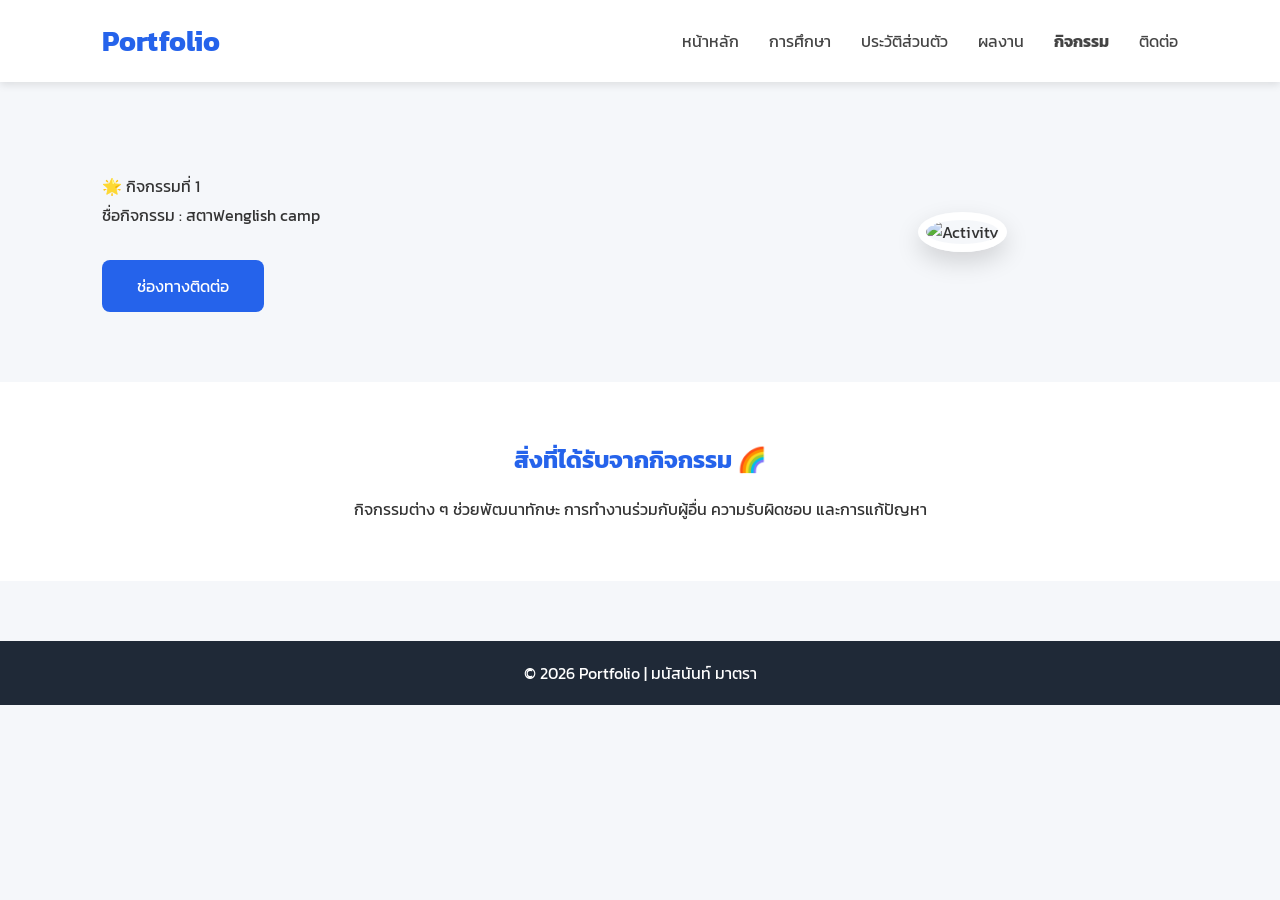
==== commit 98aa0174: "Update activities.html" ====
--- a/activities.html
+++ b/activities.html
@@ -58,18 +58,11 @@
 <p>
 
 🌟 กิจกรรมที่ 1<br>
-ชื่อกิจกรรม : ....................<br>
-หน้าที่ : ....................<br><br>
+ชื่อกิจกรรม : สตาฟenglish camp<br>
 
 
-🌟 กิจกรรมที่ 2<br>
-ชื่อกิจกรรม : ....................<br>
-หน้าที่ : ....................<br><br>
 
 
-🌟 กิจกรรมที่ 3<br>
-ชื่อกิจกรรม : ....................<br>
-หน้าที่ : ....................
 
 </p>
 
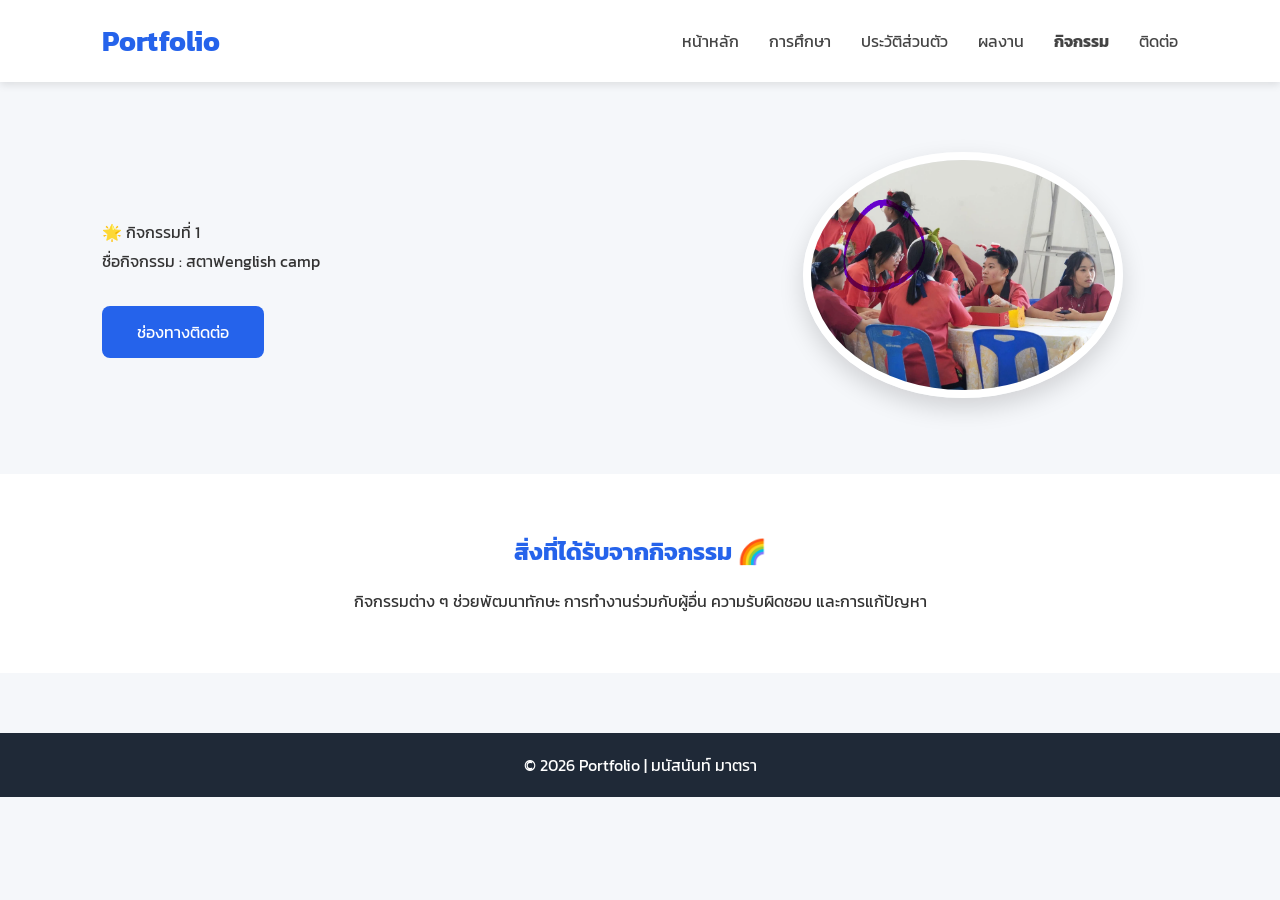
==== commit c299628d: "Update activities.html" ====
--- a/activities.html
+++ b/activities.html
@@ -77,7 +77,7 @@
 
 <div class="hero-image">
 
-<img src="images/activity.png" alt="Activity">
+<img src="image/activities.jpg" alt="Activity">
 
 </div>
 
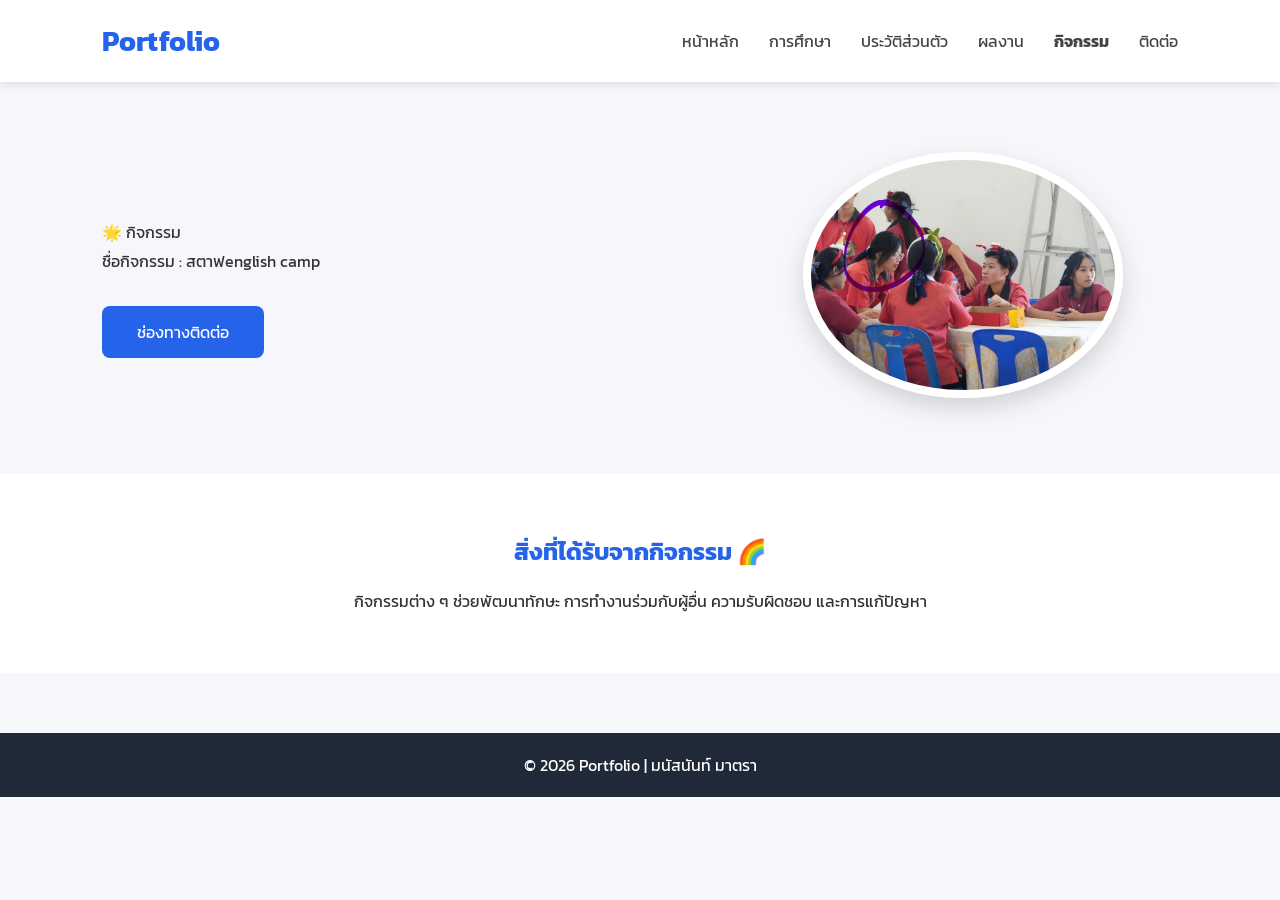
==== commit 918c6852: "Update activities.html" ====
--- a/activities.html
+++ b/activities.html
@@ -57,7 +57,7 @@
 
 <p>
 
-🌟 กิจกรรมที่ 1<br>
+🌟 กิจกรรม <br>
 ชื่อกิจกรรม : สตาฟenglish camp<br>
 
 
